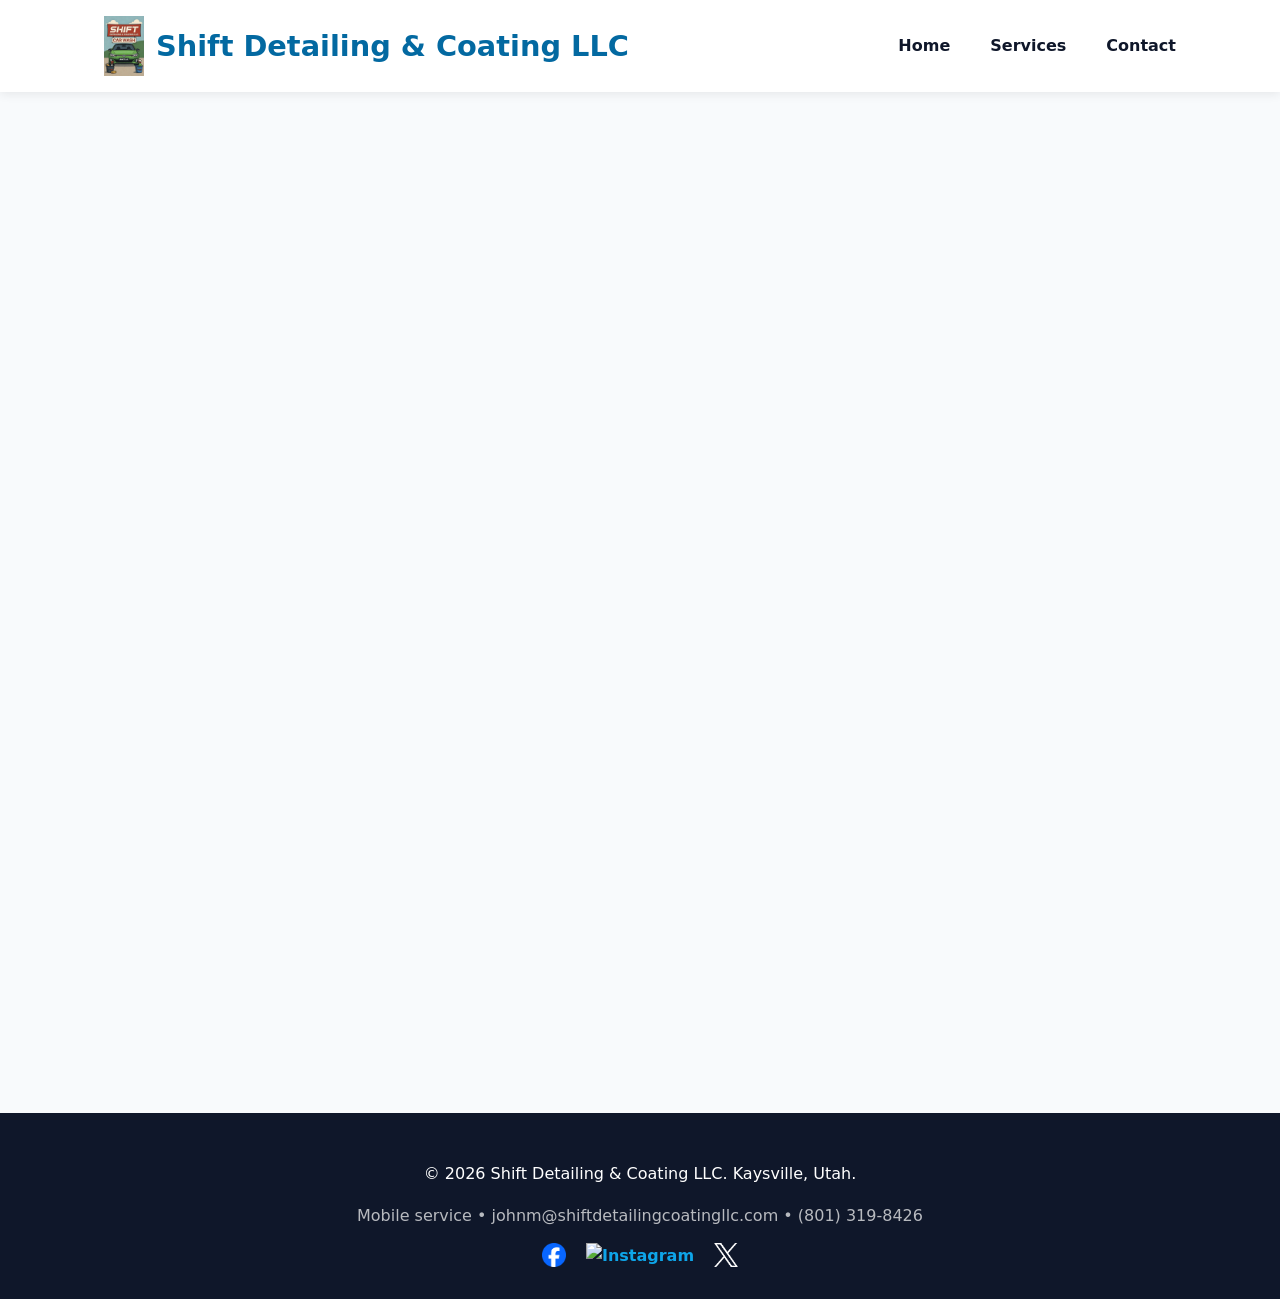
==== absolute-rinseless.html @ cb7779fa "Updating the canonical links - again" ====
<!DOCTYPE html>
<html lang="en">
<head>
  <meta charset="UTF-8" />
  <meta name="viewport" content="width=device-width, initial-scale=1.0"/>
  <title>Absolute Rinsless SDS | Shift Detailing & Coating LLC – Kaysville, UT</title>
  <meta name="description" content="Get in touch for mobile auto detailing, ceramic coatings, or a free quote in Kaysville, Layton, Davis County, and Northern Utah."/>
  <link rel="stylesheet" href="style.css">
  <link rel="icon" href="assets/ShiftLLCLogofavicon.JPG" type="image/jpeg"><br>

  <!-- Google tag (gtag.js) -->
  <script async src="https://www.googletagmanager.com/gtag/js?id=G-4K6902SN7B"></script>
  <script>
    window.dataLayer = window.dataLayer || [];
    function gtag(){dataLayer.push(arguments);}
    gtag('js', new Date());

    gtag('config', 'G-4K6902SN7B');
  </script>
</head>
<body>

  <header>
    <nav>
      <div class="logo">
        <a href="index.html">
          <img src="assets/ShiftLLCLogo.JPG" 
              alt="Shift Detailing & Coating LLC – Mobile Auto Detailing in Kaysville, UT" 
              style="max-height: 60px; width: auto;">
              <span>Shift Detailing & Coating LLC</span>
        </a>
        
      </div>
      
      <ul class="nav-links">
        <li><a href="index.html">Home</a></li>
        <li><a href="services.html">Services</a></li>
        <li><a href="contact.html">Contact</a></li>
      </ul>

      <div class="menu-toggle" id="menuToggle">☰</div>
    </nav>
  </header>

  <main>
    <iframe src="https://docs.google.com/gview?url=https://shiftdetailingcoatingllc.com/assets/SDS_Absolute_Rinseless.pdf&embedded=true" 
    width="100%" height="1000px" style="border:none;"></iframe>
  </main>

  <footer>
    <p>© 2026 Shift Detailing & Coating LLC. Kaysville, Utah.</p>
    <p style="margin-top:1rem; opacity:0.7;">Mobile service • johnm@shiftdetailingcoatingllc.com • (801) 319-8426</p>
  </footer>

  <script src="script.js" defer></script>
</body>
</html>
---- style.css ----
/* css/main.css - Shift Detailing & Coating LLC styles */

:root {
  --primary: #0ea5e9;
  --primary-dark: #0369a1;
  --dark: #0f172a;
  --gray: #475569;
  --light: #f8fafc;
  --accent: #10b981;
  --header-height: 80px;
  /* Approximate fixed header height – adjust after measuring */
}

* {
  margin: 0;
  padding: 0;
  box-sizing: border-box;
}

body {
  font-family: system-ui, -apple-system, sans-serif;
  line-height: 1.6;
  color: var(--dark);
  background: var(--light);
  padding-top: var(--header-height);
  /* Pushes content below fixed header */
}

header {
  position: fixed;
  width: 100%;
  top: 0;
  left: 0;
  z-index: 1000;
  background: white;
  box-shadow: 0 2px 10px rgba(0, 0, 0, 0.08);
}

nav {
  display: flex;
  justify-content: space-between;
  align-items: center;
  max-width: 1200px;
  margin: 0 auto;
  padding: 1rem 5%;
}

.logo {
  display: flex;
  align-items: center;
  font-size: 1.8rem;
  font-weight: 800;
  color: var(--primary-dark);
}

.logo img {
  max-height: 60px;
  width: auto;
  margin-right: 12px;
}

.logo a {
  display: flex;
  align-items: center;
  text-decoration: none;
  color: inherit;
}

.nav-links {
  display: flex;
  gap: 2.5rem;
  list-style: none;
}

.nav-links a {
  text-decoration: none;
  color: var(--dark);
  font-weight: 600;
  transition: color 0.3s;
}

.nav-links a:hover {
  color: var(--primary);
}

.menu-toggle {
  display: none;
  font-size: 1.8rem;
  cursor: pointer;
  color: var(--dark);
}

#hero {
  height: 60vh;
  min-height: 500px;
  background:
    linear-gradient(rgba(0, 0, 0, 0.18), rgba(0, 0, 0, 0.38)),
    url('./assets/GTI2.png') center 25% /cover no-repeat;
  color: white;
  display: flex;
  flex-direction: column;
  justify-content: flex-start;
  align-items: center;
  text-align: center;
  padding: 0 5% 3rem;
  position: relative;
  margin-top: 0;
}

.hero-content {
  max-width: 900px;
  margin-top: 1rem;
  /* Small margin so text doesn't touch header edge */
  padding-top: 1rem;
  /* Optional breathing room – adjust or remove */
}

h1 {
  font-size: clamp(2.8rem, 8vw, 5rem);
  margin-bottom: 1rem;
  line-height: 1.05;
  font-weight: 900;
  text-shadow: 0 4px 12px rgba(0, 0, 0, 0.6);
}

.lead {
  font-size: clamp(1.2rem, 3.5vw, 1.6rem);
  margin-bottom: 2rem;
  max-width: 680px;
  opacity: 0.95;
}

.btn {
  display: inline-block;
  padding: 1rem 2.2rem;
  background: white;
  color: var(--primary-dark);
  text-decoration: none;
  font-weight: 700;
  border-radius: 50px;
  transition: all 0.3s;
  margin: 0.5rem;
  border: 2px solid var(--primary);
}

.btn:hover {
  transform: translateY(-4px);
  box-shadow: 0 12px 30px rgba(0, 0, 0, 0.15);
}

.btn--primary {
  background: var(--primary);
  color: white;
}

/* General section styling – reduced default padding */
section {
  padding: 4rem 5%;
  /* Was 8rem – much tighter now */
  max-width: 1200px;
  margin: 0 auto;
}

/* Specific sections with even tighter spacing */
section#services,
section#about,
section#buildQuote,
section#contact {
  padding: 3rem 5%;
  /* Reduced from previous attempts */
}

/* Override for services if you still want it slightly taller */
section#services {
  padding: 4rem 5%;
}

h2 {
  text-align: center;
  font-size: 3rem;
  margin-bottom: 2.5rem;
  margin-top: 2.5rem;
  /* Slightly reduced */
  color: var(--dark);
}

.grid-3 {
  display: grid;
  grid-template-columns: repeat(auto-fit, minmax(320px, 1fr));
  gap: 2.5rem;
  max-width: 1200px;
  margin: 0 auto;
  justify-items: center;
}

.card {
  background: white;
  padding: 2.5rem;
  border-radius: 16px;
  box-shadow: 0 6px 25px rgba(0, 0, 0, 0.08);
  transition: transform 0.3s, box-shadow 0.3s;
  width: 100%;
  max-width: 380px;
  display: flex;
  flex-direction: column;
  justify-content: center;
}

.card a {
  margin-top: 1.5rem;
  align-self: flex-start;
  width: 60%;
}

.card:hover {
  transform: translateY(-12px);
  box-shadow: 0 15px 35px rgba(0, 0, 0, 0.15);
}

.card h3 {
  margin-bottom: 1.2rem;
  color: var(--primary);
  font-size: 1.6rem;
}


footer {
  background: var(--dark);
  color: white;
  text-align: center;
  padding: 3rem 5% 1.5rem;
  /* Reduced */
}

footer a {
  color: var(--primary);
  text-decoration: none;
  font-weight: 600;
}

/* Mobile adjustments */
@media (max-width: 768px) {
  body {
    padding-top: 70px;
    /* Slightly less for smaller screens */
  }

  .nav-links {
    position: absolute;
    top: 100%;
    left: 0;
    right: 0;
    background: white;
    flex-direction: column;
    gap: 2rem;
    padding: 2rem 30px;
    transform: translateY(-100%);
    opacity: 0;
    pointer-events: none;
    transition: all 0.4s ease;
  }

  .nav-links.active {
    transform: translateY(0);
    opacity: 1;
    pointer-events: auto;
  }

  .menu-toggle {
    display: block;
  }

  #hero {
    height: 65vh;
    min-height: 480px;
    padding: 0 5% 2.5rem;
    margin-top: 5%;
    /* No top padding on mobile too */
  }

  .hero-content {
    margin-top: 0.5rem;
    padding-top: 0.5rem;
  }

  h1 {
    font-size: clamp(2.4rem, 9vw, 4rem);
  }

  .lead {
    font-size: 1.3rem;
  }
}



/* ───────────────────────────────────────────────
   Hours & Pricing Section
─────────────────────────────────────────────── */

.section--hours-pricing {
  padding: 4rem 5%;
  background: var(--light);
}

.section-title {
  text-align: center;
  font-size: 2.8rem;
  margin-bottom: 3rem;
  color: var(--dark);
}

.container {
  max-width: 1200px;
  margin: 0 auto;
}

.hours-block {
  max-width: 900px;
  margin: 0 auto 4rem;
}

.block-title {
  font-size: 1.8rem;
  margin-bottom: 1.25rem;
  color: var(--primary-dark);
}

.hours-list {
  list-style: none;
  font-size: 1.2rem;
  line-height: 1.8;
  margin-bottom: 1rem;
}

.hours-list li strong {
  min-width: 140px;
  display: inline-block;
}

.hours-note {
  font-style: italic;
  color: var(--gray);
  line-height: 1.6;
}

.pricing-window {
  max-width: 1000px;
  margin: 0 auto;
  background: white;
  padding: 2.5rem;
  border-radius: 16px;
  box-shadow: 0 6px 25px rgba(0, 0, 0, 0.08);
}

.pricing-note {
  text-align: center;
  font-style: italic;
  color: var(--gray);
  margin-bottom: 2rem;
  line-height: 1.6;
}

.pricing-table {
  width: 100%;
  border-collapse: collapse;
  font-size: 1.1rem;
}

.pricing-table thead tr {
  background: var(--primary);
  color: white;
}

.pricing-table th,
.pricing-table td {
  padding: 1rem;
  text-align: left;
}

.pricing-table th {
  font-weight: 600;
}

.pricing-table th:first-child {
  border-radius: 8px 0 0 0;
}

.pricing-table th:last-child {
  border-radius: 0 8px 0 0;
}

.pricing-table tbody tr {
  border-bottom: 1px solid #e2e8f0;
}

.pricing-table .time-col,
.pricing-table .price-col {
  text-align: center;
}

.pricing-table .price-col {
  font-weight: 700;
  color: var(--primary-dark);
}

.booking-cta {
  text-align: center;
  margin-top: 3rem;
}

.booking-text {
  font-size: 1.3rem;
  margin-bottom: 1.5rem;
  color: var(--dark);
}

.booking-note {
  margin-top: 1.5rem;
  font-size: 1rem;
  color: var(--gray);
  opacity: 0.9;
}

.btn--large {
  font-size: 1.3rem;
  padding: 1.2rem 3rem;
  min-width: 280px;
}

/* ───────────────────────────────────────────────
   Mobile adjustments
─────────────────────────────────────────────── */

@media (max-width: 768px) {
  .section--hours-pricing {
    padding: 3rem 5%;
  }

  .section-title {
    font-size: 2.4rem;
  }

  .pricing-window {
    padding: 1.8rem;
  }

  .pricing-table th,
  .pricing-table td {
    padding: 0.9rem 0.7rem;
  }

  .pricing-table {
    font-size: 1rem;
  }

  .btn--large {
    width: 100%;
    padding: 1rem 1.5rem;
  }
}

@media (max-width: 480px) {
  .pricing-table thead {
    display: none;
  }

  .pricing-table tr {
    display: block;
    margin-bottom: 1.5rem;
    border: 1px solid #e2e8f0;
    border-radius: 8px;
    padding: 1rem;
  }


  .pricing-table td {
    display: block;
    text-align: left;
    border: none;
    padding: 0.5rem 0;
    padding-left: 55%;
    position: relative;
  }



  .pricing-table td::before {
    content: attr(data-label) ": ";
    position: absolute;
    left: 0;
    width: 50%;
    font-weight: 600;
    text-align: left;
    white-space: nowrap;
    overflow: hidden;
  }

  .pricing-table td:first-child {
    font-weight: bold;
    text-align: center;
    margin-bottom: 0.8rem;
  }


  .pricing-table td[data-label]::before {
    content: attr(data-label);
  }


  /* Add data-label attributes in HTML if using this mobile card style */
}

.service-form {
  max-width: 700px;
  margin: 0 auto 2.5rem;
  font-size: 1.15rem;
}

.service-form label {
  display: block;
  margin: 1rem 0;
  padding: 1rem;
  background: #f8fafc;
  border-radius: 8px;
  cursor: pointer;
  transition: background 0.2s;
}

.service-form input[type="radio"] {
  margin-right: 1rem;
}

.service-form label:hover,
.service-form input:checked+span {
  background: #e0f2fe;
}

.booking-action {
  text-align: center;
}

.selected-display {
  margin-top: 1.5rem;
  font-style: italic;
  color: var(--gray);
}

/* About Section with Visuals */
.section--about {
  padding: 5rem 5%;
  background: white;
}

.about-grid {
  display: grid;
  grid-template-columns: 1fr 1fr;
  gap: 3rem;
  align-items: center;
  max-width: 1200px;
  margin: 0 auto;
}

.about-text {
  line-height: 1.7;
}

.about-lead {
  font-size: 1.4rem;
  margin-bottom: 1.5rem;
  font-weight: 500;
}

.about-benefits {
  list-style: none;
  font-size: 1.15rem;
}

.about-benefits li {
  margin-bottom: 1rem;
  padding-left: 1.8rem;
  position: relative;
}

.about-benefits li::before {
  content: "✓";
  position: absolute;
  left: 0;
  color: var(--primary);
  font-weight: bold;
}

.about-results {
  text-align: center;
}

.results-subtitle {
  font-size: 1.15rem;
  color: var(--gray);
  margin-bottom: 2rem;
}

.results-grid {
  display: grid;
  grid-template-columns: repeat(auto-fit, minmax(280px, 1fr));
  gap: 2rem;
}

.result-item {
  background: #f8fafc;
  border-radius: 12px;
  overflow: hidden;
  box-shadow: 0 4px 16px rgba(0, 0, 0, 0.06);
  transition: transform 0.3s;
}

.result-item:hover {
  transform: translateY(-6px);
}

.comparison-img {
  width: 100%;
  height: auto;
  display: block;
}

.result-item figcaption {
  padding: 1rem;
  font-size: 1.05rem;
  font-weight: 600;
  background: white;
  color: var(--primary-dark);
}

/* Mobile stacking */
@media (max-width: 992px) {
  .about-grid {
    grid-template-columns: 1fr;
  }

  .about-results {
    margin-top: 2rem;
  }
}

.section--service-selector {
  padding: 4rem 5%;
  background: var(--light);
  text-align: center;
}

.section-intro {
  font-size: 1.25rem;
  margin-bottom: 2rem;
  color: var(--gray);
}

.service-options {
  max-width: 700px;
  margin: 0 auto 2.5rem;
}

.service-label {
  display: block;
  margin: 1rem 0;
  padding: 1.2rem;
  background: white;
  border: 2px solid #e2e8f0;
  border-radius: 12px;
  cursor: pointer;
  transition: all 0.2s;
  text-align: left;
  font-size: 1.15rem;
}

.service-label input {
  margin-right: 1rem;
}

.service-label:hover,
.service-label:has(input:checked) {
  border-color: var(--primary);
  background: #e0f2fe;
}

.booking-action {
  margin-top: 2rem;
}

.preview-text {
  margin: 1.5rem 0 1rem;
  font-style: italic;
  color: var(--gray);
}

.reminder {
  font-size: 1rem;
  color: var(--gray);
  max-width: 600px;
  margin: 1rem auto 0;
}

/* Basic Wash Hero */
.hero--basic {
  /*background: linear-gradient(rgba(0, 0, 0, 0.55), rgba(0, 0, 0, 0.65)),
    url('../assets/basic-wash-hero.jpg') center/cover no-repeat;
  /* Optional: add a hero bg if you have one */
  height: auto;
  min-height: 450px;
}

.hero--sentra {
  background: linear-gradient(rgba(0, 0, 0, 0.55), rgba(0, 0, 0, 0.65)),
    url('../assets/IMG_2990.jpg') center/cover no-repeat;
  /* Optional: add a hero bg if you have one */
  height: 60vh;
  min-height: 450px;
}

.hero-service {
  position: relative;
  background-size: cover;
  background-position: center;
  background-repeat: no-repeat;
  height: 60vh;
  min-height: 400px;
  display: flex;
  align-items: center;
  justify-content: center;
  text-align: center;
  color: white;
  margin-bottom: 2rem;
}

.hero-overlay {
  background: linear-gradient(rgba(0, 0, 0, 0.45)),
    url('../assets/IMG_2990.jpeg') center/cover no-repeat;
  height: 60vh;
}

.hero-service h1 {
  font-size: 3.5rem;
  margin: 0 0 0.5rem 0;
  text-shadow: 0 2px 8px rgba(0, 0, 0, 0.6);
}

.tagline {
  font-size: 1.4rem;
  margin: 0;
}

/* Service Description */
.service-details {
  max-width: 900px;
  margin: 30px auto;
  font-size: 1.15rem;
  line-height: 1.7;
}

.service-list {
  list-style: none;
  padding-left: 0;
  margin: 1.5rem 0;
}

.service-list li {
  margin-bottom: 1rem;
  padding-left: 1.8rem;
  position: relative;
}

.service-list li::before {
  content: "•";
  position: absolute;
  left: 0;
  color: var(--primary);
  font-size: 1.4rem;
}

.duration-info {
  font-weight: 700;
  font-size: 1.3rem;
  color: var(--primary-dark);
  margin: 2rem 0 1rem;
}

.note {
  font-style: italic;
  color: var(--gray);
}

/* Gallery */
.section--gallery {
  padding: 4rem 5%;
  background: var(--light);
  text-align: center;
}

.gallery-subtitle {
  font-size: 1.25rem;
  color: var(--gray);
  margin-bottom: 3rem;
  max-width: 800px;
  margin-left: auto;
  margin-right: auto;
}

.gallery-grid {
  display: grid;
  grid-template-columns: repeat(auto-fit, minmax(320px, 1fr));
  gap: 2rem;
}

.gallery-item {
  background: white;
  border-radius: 12px;
  overflow: hidden;
  box-shadow: 0 4px 16px rgba(0, 0, 0, 0.08);
  transition: transform 0.3s;
}

.gallery-item:hover {
  transform: translateY(-8px);
}

.gallery-img {
  width: 100%;
  height: auto;
  display: block;
}

.gallery-item figcaption {
  padding: 1rem;
  font-size: 1.1rem;
  font-weight: 600;
  background: #f8fafc;
  color: var(--primary-dark);
}

.gallery-cta {
  margin-top: 3rem;
}

.gallery-cta .btn {
  margin: 0.75rem;
}

/* Process Gallery for Ceramic (Before → Wash → After Coating) */
.gallery-grid--process {
  grid-template-columns: repeat(auto-fit, minmax(320px, 1fr));
  gap: 2.5rem;
}

.gallery-grid--process .gallery-item {
  border: 2px solid #e2e8f0;
  border-radius: 12px;
  overflow: hidden;
}

.gallery-grid--process figcaption {
  padding: 1.2rem;
  font-weight: 700;
  font-size: 1.1rem;
  background: linear-gradient(to bottom, #f8fafc, #e2e8f0);
}

/* Correct stage labels based on your 9-image structure */
.gallery-grid--process .gallery-item:nth-child(-n+3) figcaption::before {
  content: "Pre-Wash Condition";
  display: block;
  font-size: 0.9rem;
  color: #ef4444;
  /* red for "before" */
  margin-bottom: 0.4rem;
}

.gallery-grid--process .gallery-item:nth-child(n+4):nth-child(-n+6) figcaption::before {
  content: "After Wash (Pre-Coating)";
  display: block;
  font-size: 0.9rem;
  color: #f59e0b;
  /* amber for intermediate */
  margin-bottom: 0.4rem;
}

.gallery-grid--process .gallery-item:nth-child(n+7) figcaption::before {
  content: "After 3-Year Ceramic Coating";
  display: block;
  font-size: 0.9rem;
  color: var(--primary);
  /* blue for "after" */
  margin-bottom: 0.4rem;
  font-weight: bold;
}

.gallery-grid--process-platinum .gallery-item:nth-child(-n+3) figcaption::before {
  content: "Pre-wash Condition";
  display: block;
  font-size: 0.9rem;
  color: #ef4444;
  margin-bottom: 0.4;
}

.gallery-grid--process-platinum .gallery-item:nth-child(n+4):nth-child(-n+6) figcaption::before {
  content: "Wheel Cleaning";
  display: block;
  font-size: 0.9rem;
  color: #f59e0b;
  margin-bottom: 0.4;
}


.gallery-grid--process-platinum .gallery-item:nth-child(n+7):nth-child(-n+9) figcaption::before {
  content: "Post Wax Application";
  display: block;
  font-size: 0.9rem;
  color: var(--primary);
  margin-bottom: 0.4;
}


/* In style.css - optional loading state */
img[data-fallback="true"] {
  transition: filter 0.4s ease;
}

img[data-fallback="true"]:not([src*="Imageloading"]) {
  /* You can add a background placeholder pattern if desired */
  background: #f8fafc url('assets/Imageloading.png') center/contain no-repeat;
}

/* Footer - 24px icons */
.footer-social-icons {
  display: flex;
  justify-content: center;
  gap: 20px;
  margin-top: 15px;
}

.footer-social-icons img {
  transition: transform 0.2s ease;
}

.footer-social-icons img:hover {
  transform: scale(1.2);
}

/* Contact Page - 32px icons */
.contact-social-icons {
  display: flex;
  justify-content: center;
  gap: 25px;
  margin: 25px 0;
}

.contact-social-icons img {
  transition: transform 0.2s ease;
}

.contact-social-icons img:hover {
  transform: scale(1.15);
}

/* ───────────────────────────────────────────────
   Camry Interior Renew Gallery Styles
─────────────────────────────────────────────── */

.camry-gallery {
  display: grid;
  grid-template-columns: repeat(auto-fit, minmax(320px, 1fr));
  gap: 25px;
  margin: 40px 0;
}

.camry-gallery img {
  width: 100%;
  height: auto;
  border-radius: 12px;
  box-shadow: 0 6px 20px rgba(0, 0, 0, 0.12);
  transition: transform 0.3s ease, box-shadow 0.3s ease;
}

.camry-gallery img:hover {
  transform: scale(1.03);
  box-shadow: 0 12px 30px rgba(0, 0, 0, 0.18);
}

.before-label {
  color: #d32f2f;
  font-weight: 700;
  margin-bottom: 8px;
  display: block;
}

.after-label {
  color: #388e3c;
  font-weight: 700;
  margin-bottom: 8px;
  display: block;
}

.camry-result {
  background: white;
  padding: 20px;
  border-radius: 16px;
  box-shadow: 0 4px 15px rgba(0, 0, 0, 0.08);
}

/* Mobile adjustments */
@media (max-width: 768px) {
  .camry-gallery {
    grid-template-columns: 1fr;
    gap: 20px;
  }

  .camry-gallery img {
    border-radius: 10px;
  }
}

/* Process Section Styles */
.process-grid {
  display: grid;
  grid-template-columns: repeat(auto-fit, minmax(260px, 1fr));
  gap: 25px;
  max-width: 1200px;
  margin: 0 auto;
}

.process-step {
  background: white;
  padding: 25px 20px;
  border-radius: 16px;
  box-shadow: 0 4px 15px rgba(0, 0, 0, 0.08);
  text-align: center;
  transition: transform 0.3s;
}

.process-step:hover {
  transform: translateY(-8px);
}

.step-number {
  width: 50px;
  height: 50px;
  background: var(--primary);
  color: white;
  font-size: 1.5rem;
  font-weight: 700;
  border-radius: 50%;
  display: flex;
  align-items: center;
  justify-content: center;
  margin: 0 auto 15px;
}

.process-step h4 {
  margin-bottom: 12px;
  color: var(--primary-dark);
}

/***********************
*
* lightbox data
*
***********************/
.lightbox {
  display: none;
  position: fixed;
  z-index: 10000;
  left: 0;
  top: 0;
  width: 100%;
  height: 100%;
  background: rgba(0, 0, 0, 0.92);
  align-items: center;
  justify-content: center;
  overflow: auto;
}

.lightbox img {
  max-width: 95%;
  max-height: 95vh;
  border-radius: 8px;
  box-shadow: 0 10px 40px rgba(0, 0, 0, 0.6);
  cursor: zoom-out;
}

.lightbox.active {
  display: flex;
}



/*********************
*
* Review Section
*
**********************/
.review-card {
  background: var(--white);
  border-radius: 20px;
  box-shadow: 0 20px 60px rgba(0, 0, 0, 0.3);
  max-width: 100%;
  padding: 40px;
  margin-top: 30px;
  transition: transform 0.3s ease;
  transform: scale(.90);
}

.review-card:hover {
  transform: translateY(-5px);
}

.card-header {
  display: flex;
  align-items: center;
  margin-bottom: 25px;
}

.avatar {
  width: 70px;
  height: 70px;
  border-radius: 50%;
  background: linear-gradient(135deg, #667eea 0%, #764ba2 100%);
  display: flex;
  align-items: center;
  justify-content: center;
  color: var(--white);
  font-size: 28px;
  font-weight: bold;
  margin-right: 20px;
  flex-shrink: 0;
}

.user-info {
  flex: left;
}

.user-name {
  font-size: 20px;
  font-weight: 600;
  color: #2d3748;
  margin-bottom: 5px;
}

.user-title {
  font-size: 14px;
  color: #718096;
}

.rating {
  display: flex;
  gap: 5px;
  margin-bottom: 20px;
}

.star {
  color: #fbbf24;
  font-size: 24px;
}

.star.empty {
  color: #e5e7eb;
}

.review-text {
  font-size: 16px;
  line-height: 1.7;
  color: var(--dark);
  margin-bottom: 20px;
}

.review-date {
  font-size: 13px;
  color: #a0aec0;
  text-align: right;
}

.notif {
  color: var(--primary);
  font-weight: 600;
  margin-bottom: 15px;
}

.service-card-container {
  display: flex;
  flex-direction: row;
  width: 100%;
  justify-content: space-between;
  margin-bottom: 30px;
}

.card-price {
  font-size: 1.2rem;
  font-weight: 600;
  color: var(--primary-dark);
  margin-top: 10px;
}

/* ───────────────────────────────────────────────
   Before / After Comparison Slider 
─────────────────────────────────────────────── */
.ba-slider-grid {
  display: grid;
  grid-template-columns: repeat(auto-fit, minmax(320px, 1fr));
  gap: 2.5rem;
  max-width: 1200px;
  margin: 0 auto;
}

.ba-slider {
  position: relative;
  width: 100%;
  overflow: hidden;
  border-radius: 12px;
  box-shadow: 0 6px 25px rgba(0, 0, 0, 0.12);
  cursor: ew-resize;
  user-select: none;
  -webkit-user-select: none;
  aspect-ratio: 4 / 3;
}

.ba-slider img {
  position: absolute;
  top: 0;
  left: 0;
  width: 100%;
  height: 100%;
  object-fit: cover;
  pointer-events: none;
}

.ba-slider .ba-after {
  clip-path: inset(0 50% 0 0);
  z-index: 2;
}

.ba-slider .ba-before {
  z-index: 1;
}

.ba-slider .ba-handle {
  position: absolute;
  top: 0;
  left: 50%;
  width: 4px;
  height: 100%;
  background: white;
  z-index: 3;
  transform: translateX(-50%);
  box-shadow: 0 0 6px rgba(0, 0, 0, 0.4);
}

.ba-slider .ba-handle::after {
  content: "";
  position: absolute;
  top: 50%;
  left: 50%;
  transform: translate(-50%, -50%);
  width: 40px;
  height: 40px;
  background: white;
  border-radius: 50%;
  box-shadow: 0 2px 10px rgba(0, 0, 0, 0.3);
  display: flex;
  align-items: center;
  justify-content: center;
}

.ba-slider .ba-handle::before {
  content: "◀ ▶";
  position: absolute;
  top: 50%;
  left: 50%;
  transform: translate(-50%, -50%);
  z-index: 4;
  font-size: 12px;
  color: var(--primary-dark);
  font-weight: 700;
  white-space: nowrap;
  letter-spacing: 2px;
}

.ba-slider .ba-label {
  position: absolute;
  bottom: 12px;
  padding: 6px 14px;
  background: rgba(0, 0, 0, 0.65);
  color: white;
  font-size: 0.85rem;
  font-weight: 600;
  border-radius: 6px;
  z-index: 5;
  pointer-events: none;
}

.ba-slider .ba-label--before {
  right: 12px;
}

.ba-slider .ba-label--after {
  left: 12px;
}

@media (max-width: 768px) {
  .ba-slider-grid {
    grid-template-columns: 1fr;
    gap: 2rem;
  }

  .ba-slider .ba-handle::after {
    width: 34px;
    height: 34px;
  }

  .ba-slider .ba-handle::before {
    font-size: 10px;
  }
}
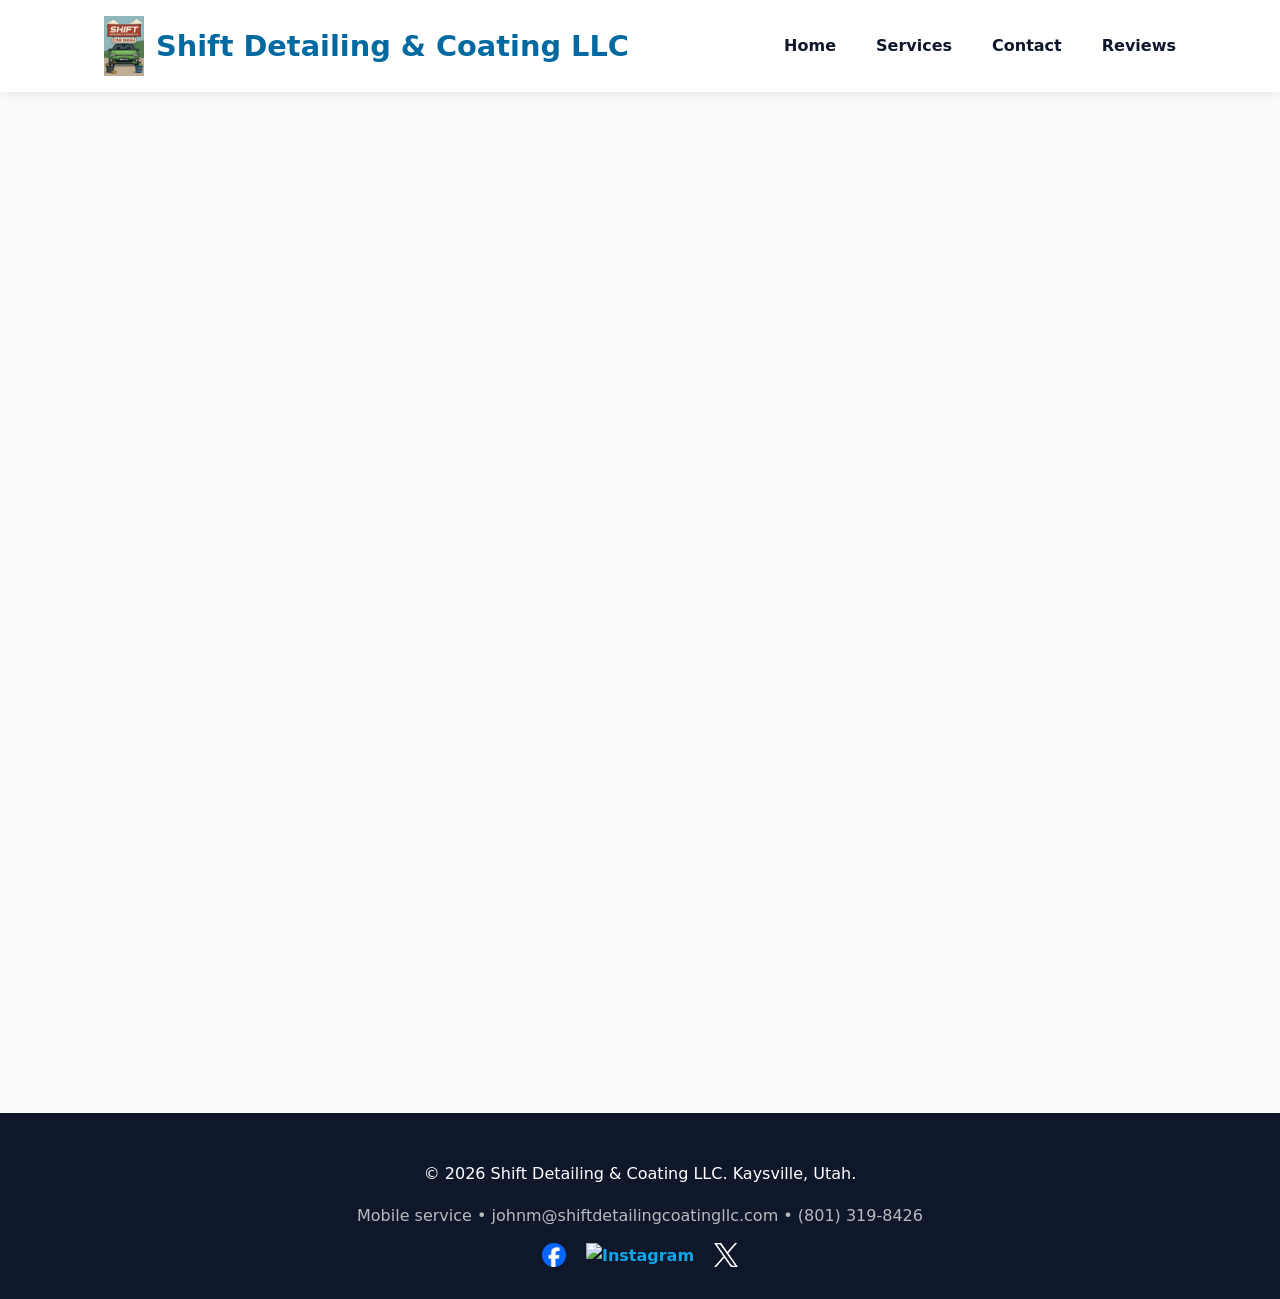
==== commit 17538f47: "Adding the new review page and updating the navigation menu" ====
--- a/absolute-rinseless.html
+++ b/absolute-rinseless.html
@@ -36,6 +36,7 @@
         <li><a href="index.html">Home</a></li>
         <li><a href="services.html">Services</a></li>
         <li><a href="contact.html">Contact</a></li>
+        <li><a href="reviews.html">Reviews</a></li>
       </ul>
 
       <div class="menu-toggle" id="menuToggle">☰</div>
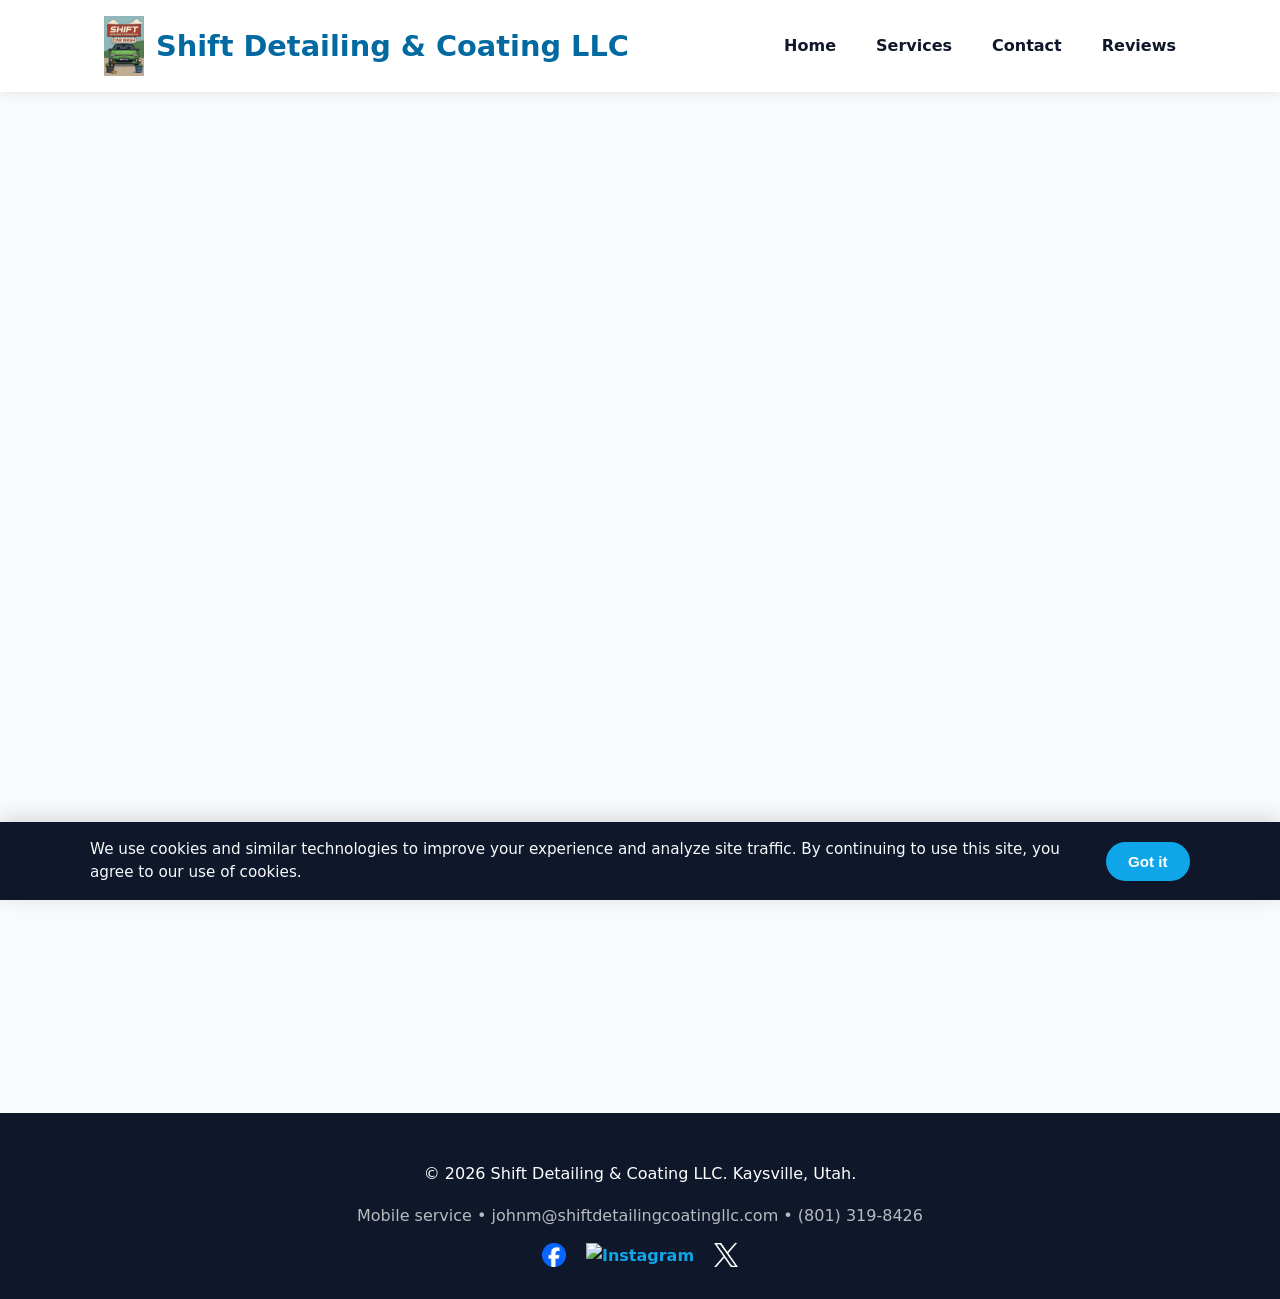
==== commit f93c68fa: "adding the recommended/encouraged cookie notifications" ====
--- a/absolute-rinseless.html
+++ b/absolute-rinseless.html
@@ -54,5 +54,13 @@
   </footer>
 
   <script src="script.js" defer></script>
+
+  <!-- Cookie Banner -->
+  <div id="cookie-banner" class="cookie-banner" style="display: none;">
+    <div class="cookie-content">
+      <p>We use cookies and similar technologies to improve your experience and analyze site traffic. By continuing to use this site, you agree to our use of cookies.</p>
+      <button id="cookie-accept" class="cookie-btn">Got it</button>
+    </div>
+  </div>
 </body>
 </html>
--- a/style.css
+++ b/style.css
@@ -155,7 +155,7 @@
 
 /* General section styling – reduced default padding */
 section {
-  padding: 4rem 5%;
+  padding: 2.5rem 5%;
   /* Was 8rem – much tighter now */
   max-width: 1200px;
   margin: 0 auto;
@@ -1317,4 +1317,284 @@
   .ba-slider .ba-handle::before {
     font-size: 10px;
   }
+}
+
+/* =====================================================
+   Contact / Booking Form Styles
+   ===================================================== */
+
+.booking-form-section {
+  padding: 3rem 5% 5rem;
+  background: #f8fafc;
+}
+
+.booking-form-container {
+  max-width: 640px;
+  margin: 0 auto;
+  background: white;
+  border-radius: 16px;
+  box-shadow: 0 8px 30px rgba(0, 0, 0, 0.08);
+  padding: 2.5rem 2rem;
+}
+
+@media (min-width: 640px) {
+  .booking-form-container {
+    padding: 2.75rem 2.5rem;
+  }
+}
+
+.booking-form-container h2 {
+  text-align: center;
+  font-size: 1.85rem;
+  margin: 0 0 0.4rem;
+  color: var(--dark);
+}
+
+.form-subtitle {
+  text-align: center;
+  color: var(--gray);
+  font-size: 1.05rem;
+  margin-bottom: 2rem;
+  line-height: 1.5;
+}
+
+.booking-form .form-group {
+  margin-bottom: 1.25rem;
+}
+
+.booking-form label {
+  display: block;
+  font-weight: 600;
+  font-size: 0.95rem;
+  color: #1e293b;
+  margin-bottom: 0.4rem;
+}
+
+.booking-form label .optional {
+  font-weight: 400;
+  color: #64748b;
+  font-size: 0.88rem;
+}
+
+.booking-form input[type="text"],
+.booking-form input[type="email"],
+.booking-form input[type="tel"],
+.booking-form textarea {
+  width: 100%;
+  padding: 0.85rem 1rem;
+  font-size: 1rem;
+  border: 1.5px solid #e2e8f0;
+  border-radius: 10px;
+  background: #f8fafc;
+  color: #0f172a;
+  transition: border-color 0.2s, box-shadow 0.2s, background 0.2s;
+  font-family: inherit;
+  box-sizing: border-box;
+}
+
+.booking-form input:focus,
+.booking-form textarea:focus {
+  outline: none;
+  border-color: var(--primary);
+  background: #fff;
+  box-shadow: 0 0 0 3px rgba(14, 165, 233, 0.18);
+}
+
+.booking-form input::placeholder,
+.booking-form textarea::placeholder {
+  color: #94a3b8;
+}
+
+.booking-form textarea {
+  resize: vertical;
+  min-height: 110px;
+}
+
+.form-row {
+  display: grid;
+  grid-template-columns: 1fr;
+  gap: 1.25rem;
+}
+
+@media (min-width: 520px) {
+  .form-row {
+    grid-template-columns: 1fr 1fr;
+  }
+}
+
+.form-actions {
+  display: flex;
+  flex-wrap: wrap;
+  gap: 0.85rem;
+  justify-content: center;
+  margin-top: 1.75rem;
+  padding-top: 0.5rem;
+}
+
+.form-actions .btn {
+  min-width: 120px;
+  text-align: center;
+  cursor: pointer;
+  border: none;
+  font-size: 1rem;
+}
+
+.form-actions .btn-cancel {
+  background: transparent;
+  color: #475569;
+  border: 1.5px solid #cbd5e1;
+}
+
+.form-actions .btn-cancel:hover {
+  background: #f1f5f9;
+  transform: none;
+  box-shadow: none;
+}
+
+.form-actions .btn-submit {
+  background: var(--primary);
+  color: white;
+  border: 2px solid var(--primary);
+}
+
+.form-actions .btn-submit:hover {
+  background: var(--primary-dark);
+  border-color: var(--primary-dark);
+}
+
+/* Success / status message */
+.form-status {
+  display: none;
+  text-align: center;
+  padding: 1rem;
+  border-radius: 10px;
+  margin-bottom: 1.25rem;
+  font-weight: 600;
+}
+
+.form-status.success {
+  display: block;
+  background: #ecfdf5;
+  color: #065f46;
+  border: 1px solid #a7f3d0;
+}
+
+.form-status.error {
+  display: block;
+  background: #fef2f2;
+  color: #991b1b;
+  border: 1px solid #fecaca;
+}
+
+/* Textarea – wrapping + resizable */
+.booking-form textarea {
+  width: 100%;
+  padding: 0.85rem 1rem;
+  font-size: 1rem;
+  border: 1.5px solid #e2e8f0;
+  border-radius: 10px;
+  background: #f8fafc;
+  color: #0f172a;
+  font-family: inherit;
+  line-height: 1.5;
+  resize: both;                 /* allows both horizontal + vertical resize */
+  min-height: 90px;
+  min-width: 100%;              /* prevents it from getting too narrow */
+  max-width: 100%;              /* keeps it from overflowing the form */
+  box-sizing: border-box;
+  transition: border-color 0.2s, box-shadow 0.2s, background 0.2s;
+}
+
+.booking-form textarea:focus {
+  outline: none;
+  border-color: var(--primary);
+  background: #fff;
+  box-shadow: 0 0 0 3px rgba(14, 165, 233, 0.18);
+}
+
+.booking-form textarea::placeholder {
+  color: #94a3b8;
+}
+
+/* On mobile, keep vertical resize only (cleaner) */
+@media (max-width: 640px) {
+  .booking-form textarea {
+    resize: vertical;
+  }
+}
+
+.form-status.success {
+  position: relative;
+  animation: slideIn 0.35s ease;
+}
+
+@keyframes slideIn {
+  from {
+    opacity: 0;
+    transform: translateY(-10px);
+  }
+  to {
+    opacity: 1;
+    transform: translateY(0);
+  }
+}
+
+/* ===== Minimal Cookie Banner ===== */
+.cookie-banner {
+  position: fixed;
+  bottom: 0;
+  left: 0;
+  right: 0;
+  background: #0f172a;
+  color: #f8fafc;
+  padding: 1rem 1.25rem;
+  z-index: 9999;
+  box-shadow: 0 -4px 20px rgba(0, 0, 0, 0.15);
+  font-size: 0.95rem;
+  line-height: 1.5;
+}
+
+.cookie-content {
+  max-width: 1100px;
+  margin: 0 auto;
+  display: flex;
+  align-items: center;
+  justify-content: space-between;
+  gap: 1.5rem;
+  flex-wrap: wrap;
+}
+
+.cookie-content p {
+  margin: 0;
+  flex: 1;
+  min-width: 260px;
+}
+
+.cookie-btn {
+  background: var(--primary);
+  color: white;
+  border: none;
+  padding: 0.7rem 1.4rem;
+  border-radius: 50px;
+  font-weight: 600;
+  font-size: 0.95rem;
+  cursor: pointer;
+  white-space: nowrap;
+  transition: background 0.2s;
+}
+
+.cookie-btn:hover {
+  background: var(--primary-dark);
+}
+
+/* Mobile adjustment */
+@media (max-width: 600px) {
+  .cookie-content {
+    flex-direction: column;
+    text-align: center;
+  }
+  
+  .cookie-btn {
+    width: 100%;
+  }
 }
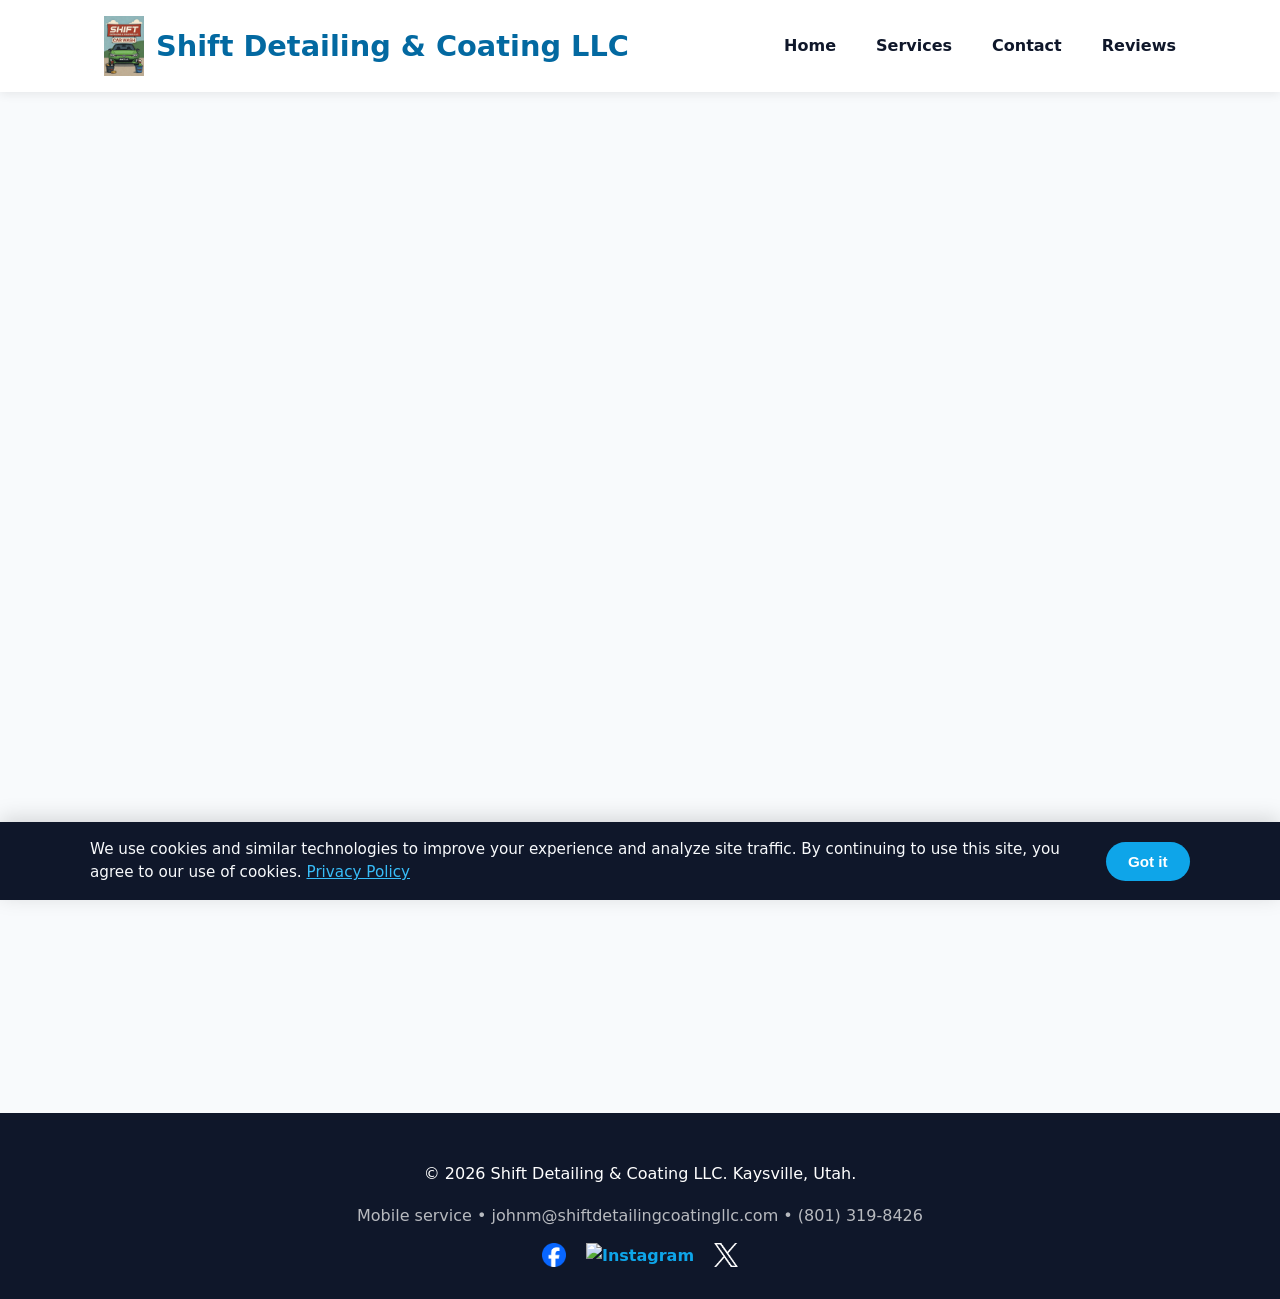
==== commit 60de6341: "adding the recommended/encouraged cookie notifications" ====
--- a/absolute-rinseless.html
+++ b/absolute-rinseless.html
@@ -56,11 +56,20 @@
   <script src="script.js" defer></script>
 
   <!-- Cookie Banner -->
-  <div id="cookie-banner" class="cookie-banner" style="display: none;">
-    <div class="cookie-content">
-      <p>We use cookies and similar technologies to improve your experience and analyze site traffic. By continuing to use this site, you agree to our use of cookies.</p>
-      <button id="cookie-accept" class="cookie-btn">Got it</button>
-    </div>
+  <!-- Cookie Banner -->
+<div id="cookie-banner" class="cookie-banner" style="display: none;">
+  <div class="cookie-content">
+    <p>
+      We use cookies and similar technologies to improve your experience and analyze site traffic. 
+      By continuing to use this site, you agree to our use of cookies. 
+      <a href="https://docs.google.com/document/d/e/2PACX-1vQSwf78sbeT3j_NGSSduElcUukM4qhoJiBy3TiytDyrCR4hchAntFRhpAPHk6WRK_GTiZZWI2yRu-cD/pub" 
+         target="_blank" rel="noopener" 
+         style="color: #38bdf8; text-decoration: underline;">
+        Privacy Policy
+      </a>
+    </p>
+    <button id="cookie-accept" class="cookie-btn">Got it</button>
   </div>
+</div>
 </body>
 </html>
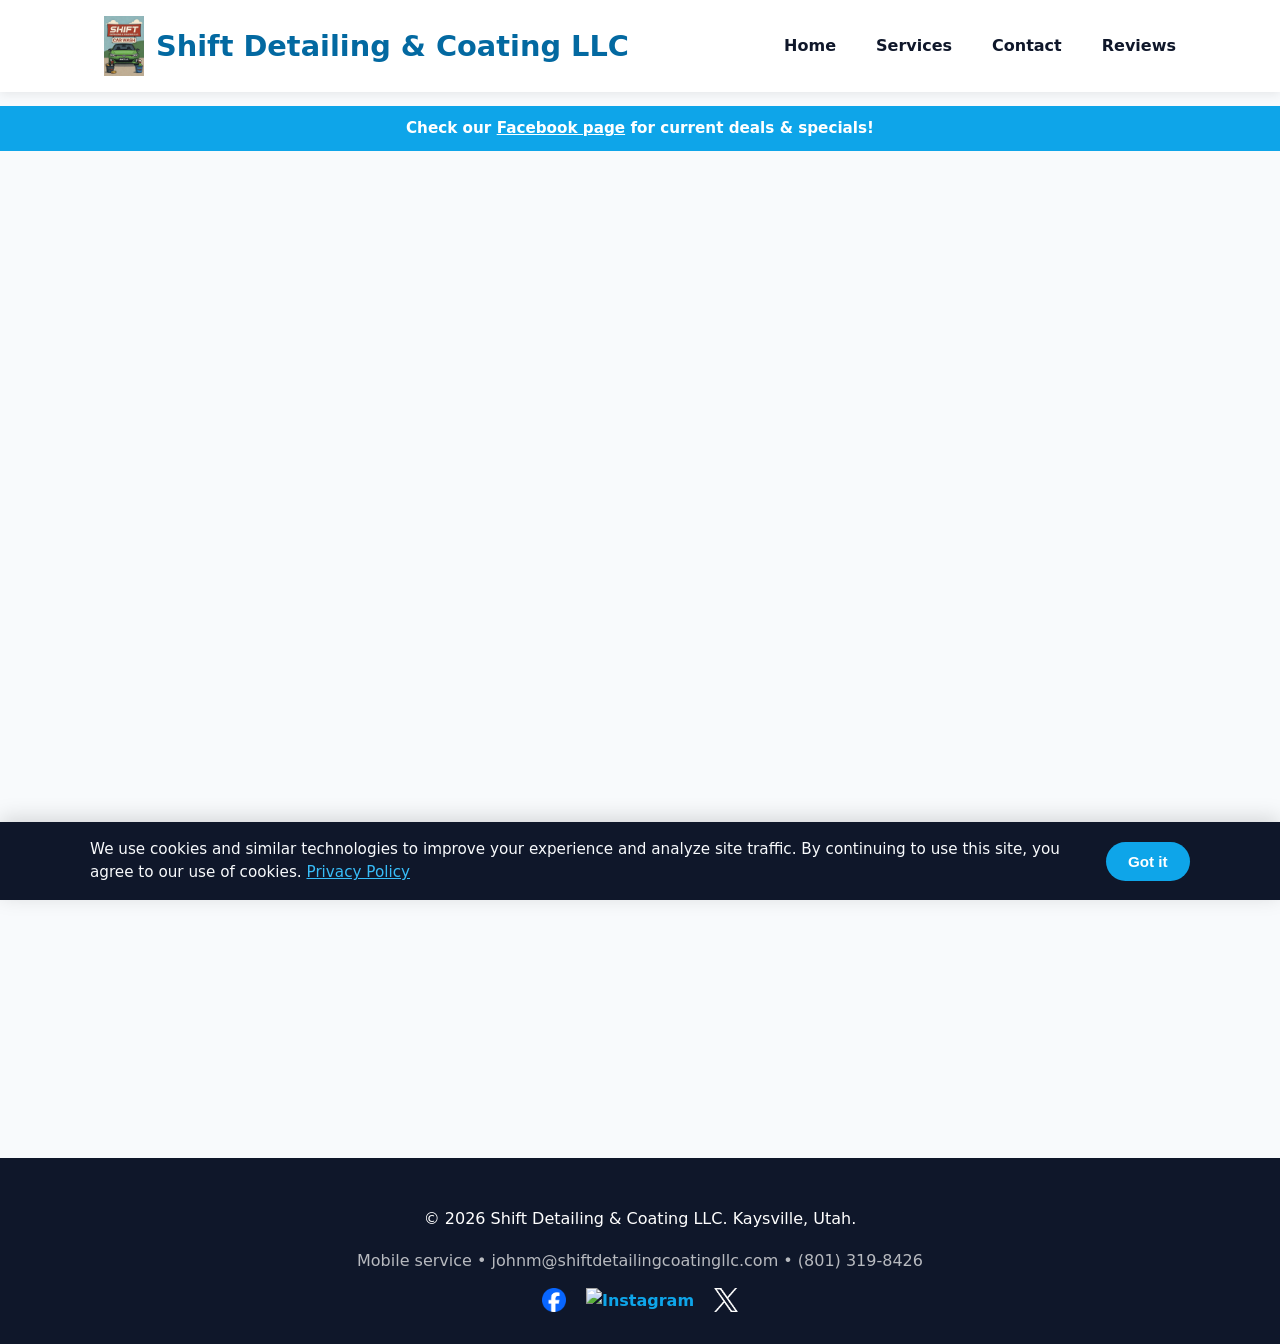
==== commit 7829c411: "updating/adding a facebook banner deals" ====
--- a/absolute-rinseless.html
+++ b/absolute-rinseless.html
@@ -7,6 +7,7 @@
   <meta name="description" content="Get in touch for mobile auto detailing, ceramic coatings, or a free quote in Kaysville, Layton, Davis County, and Northern Utah."/>
   <link rel="stylesheet" href="style.css">
   <link rel="icon" href="assets/ShiftLLCLogofavicon.JPG" type="image/jpeg"><br>
+  <link rel="canonical" href="https://shiftdetailingcoatingllc.com/absolute-rinseless.html">
 
   <!-- Google tag (gtag.js) -->
   <script async src="https://www.googletagmanager.com/gtag/js?id=G-4K6902SN7B"></script>
@@ -43,6 +44,15 @@
     </nav>
   </header>
 
+    <!-- Facebook Deals Banner -->
+  <div class="fb-deals-banner">
+    <p>
+      Check our 
+      <a href="https://www.facebook.com/shiftdetailingcoatingllc" target="_blank" rel="noopener">Facebook page</a> 
+      for current deals & specials!
+    </p>
+  </div>
+
   <main>
     <iframe src="https://docs.google.com/gview?url=https://shiftdetailingcoatingllc.com/assets/SDS_Absolute_Rinseless.pdf&embedded=true" 
     width="100%" height="1000px" style="border:none;"></iframe>
@@ -62,8 +72,7 @@
     <p>
       We use cookies and similar technologies to improve your experience and analyze site traffic. 
       By continuing to use this site, you agree to our use of cookies. 
-      <a href="https://docs.google.com/document/d/e/2PACX-1vQSwf78sbeT3j_NGSSduElcUukM4qhoJiBy3TiytDyrCR4hchAntFRhpAPHk6WRK_GTiZZWI2yRu-cD/pub" 
-         target="_blank" rel="noopener" 
+      <a href="privacy-policy.html" 
          style="color: #38bdf8; text-decoration: underline;">
         Privacy Policy
       </a>
--- a/style.css
+++ b/style.css
@@ -1597,4 +1597,38 @@
   .cookie-btn {
     width: 100%;
   }
+}
+
+
+/* =====================================================
+   Facebook Deals Banner
+   ===================================================== */
+
+.fb-deals-banner {
+  background: var(--primary);
+  color: white;
+  text-align: center;
+  padding: 0.65rem 1rem;
+  font-size: 0.95rem;
+  font-weight: 600;
+  position: relative;
+  z-index: 999; /* sits under the fixed header */
+}
+
+.fb-deals-banner a {
+  color: #fff;
+  text-decoration: underline;
+  font-weight: 700;
+}
+
+.fb-deals-banner a:hover {
+  opacity: 0.9;
+}
+
+/* Optional: make it slightly tighter on mobile */
+@media (max-width: 768px) {
+  .fb-deals-banner {
+    font-size: 0.9rem;
+    padding: 0.55rem 0.75rem;
+  }
 }
